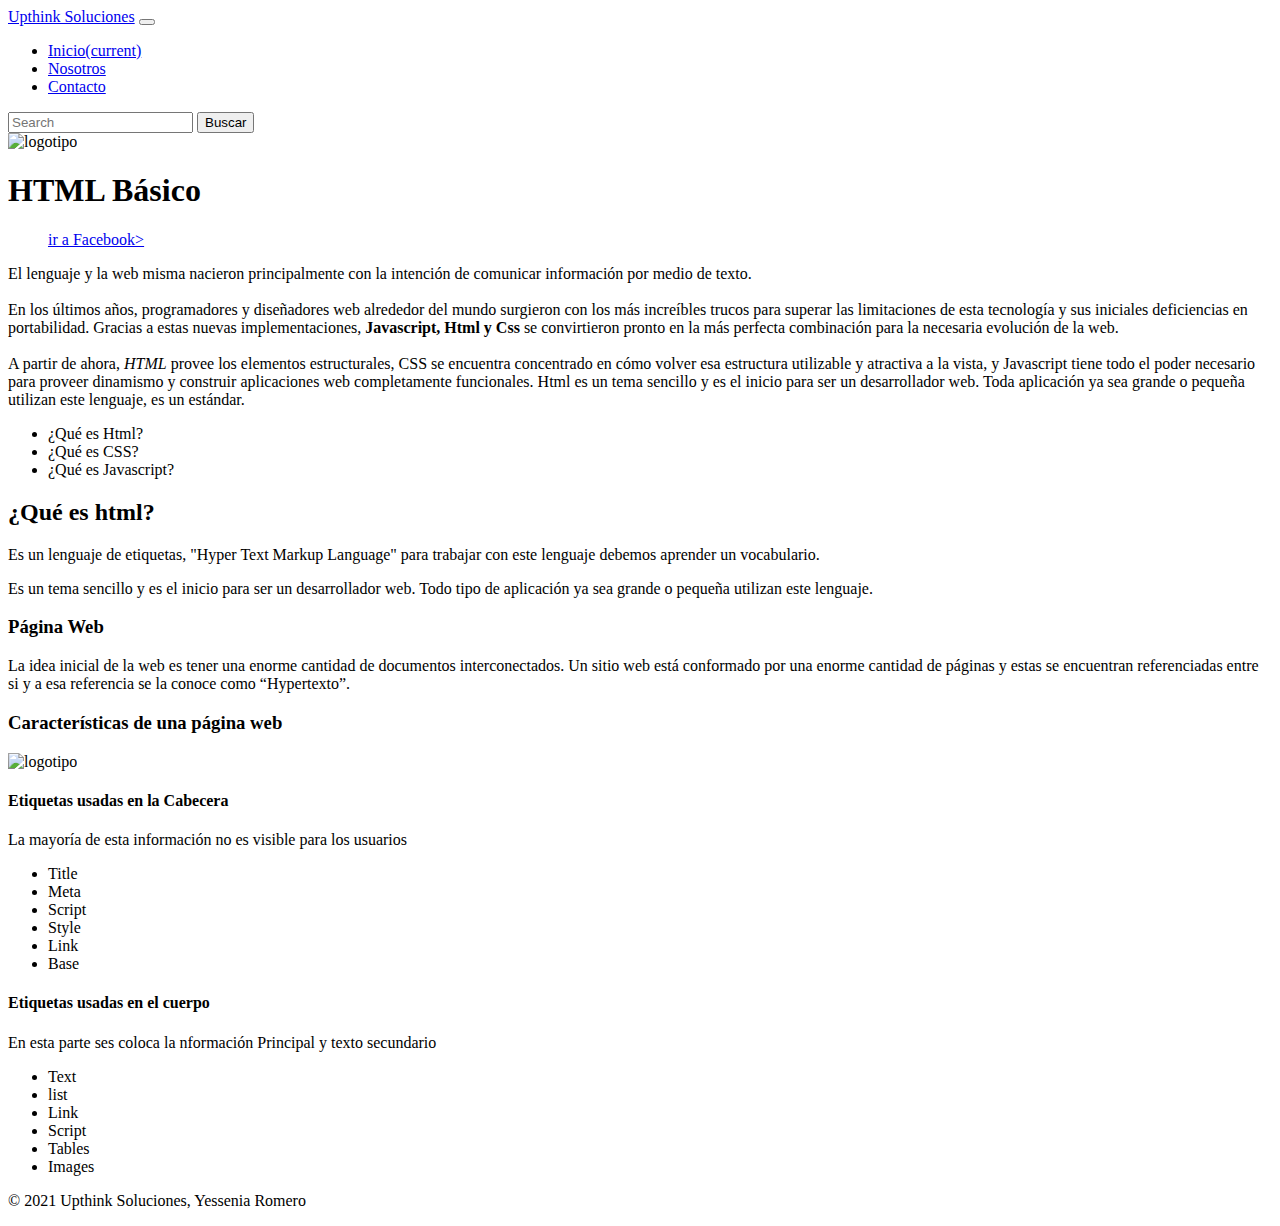
==== index1.html @ 0596ec1d "mi primer bootstrap" ====
<!DOCTYPE html>
<html lang="es">
  <head>
      <meta charset="utf-8">
      <meta http-equiv="X-UA-Compatible" content="IE=edge">
      <title>Upthink Soluciones</title>
      <link rel="shortcut icon" type="image/x-icon" href="imagen/favicon.ico">
      <meta name="description" content="Servicios de Formación, Consultoría, Auditorias y Asesoramiento especializado en Sistemas de Gestión, Ventas al por mayor">
      <meta name="viewport" content="width=device-width, initial-scale=1">
      <link rel="stylesheet" href="css/estiloscss">
      <link rel="stylesheet" href="css/normalize.css">
          <!--Bootstrap-->
      <link rel="stylesheet" href="https://cdn.jsdelivr.net/npm/bootstrap@4.5.3/dist/css/bootstrap.min.css" integrity="sha384-TX8t27EcRE3e/ihU7zmQxVncDAy5uIKz4rEkgIXeMed4M0jlfIDPvg6uqKI2xXr2" crossorigin="anonymous">

      <script src="" async defer></script>   
      <link href="../assets/dist/css/bootstrap.min.css" rel="stylesheet">
      <link href="sticky-footer-navbar.css" rel="stylesheet">
  </head>
    <body class="d-flex flex-column h-100">
      <header>
        <nav class="navbar navbar-expand-md navbar-dark fixed-top bg-dark">
            <a class="navbar-brand" href="#">Upthink Soluciones</a>
            <button class="navbar-toggler" type="button" data-toggle="collapse" data-target="#navbarCollapse" aria-controls="navbarCollapse" aria-expanded="false" aria-label="Toggle navigation">
                <span class="navbar-toggler-icon"></span> 
            </button>
            <div class="collapse navbar-collapse" id="navbarCollapse">
              <ul class="navbar-nav mr-auto">
                <li class="nav-item active">
                  <a class="nav-link" href="index.html">Inicio<span class="sr-only">(current)</span></a>
                </li>
                <li class="nav-item">
                  <a class="nav-link" href="Nosotros.html">Nosotros</a>
                </li>
                <li class="nav-item">
                  <a class="nav-link" href="Pruebaclase.html" tabindex="-1" aria-disabled="true">Contacto</a>
                </li>
              </ul>
              <form class="form-inline mt-2 mt-md-0">
                <input class="form-control mr-sm-2" type="text" placeholder="Search" aria-label="Search">
                <button class="btn btn-outline-success my-2 my-sm-0" type="submit">Buscar</button>
              </form>
            </div>
        </nav>
       
        <div>
            <img src="imagen/LOGO 2.1 recortado.png" width="110" alt="logotipo">
        </div>     
        <h1 class="text-info-left">HTML Básico</h1>
                   
        <nav>  
            <ul >
              <a target="_blank" href=https://www.facebook.com/ternuradeamordesayunos>ir a Facebook></ir></a>
            </ul>
        </nav>
      </header>
        <section class="wraper">
            <section class="main">
                <article>
                    <p> El lenguaje y la web misma nacieron principalmente con la intención de comunicar información por medio de texto.
                    <br> <br/>
                        En los últimos años, programadores y diseñadores web alrededor del mundo surgieron con los más increíbles trucos para superar las limitaciones de esta tecnología y sus iniciales deficiencias en portabilidad. Gracias a estas nuevas implementaciones, <B>Javascript, Html y Css</B> se convirtieron pronto en la más perfecta combinación para la necesaria evolución de la web.
                    <br> <br/>
                        A partir de ahora, <i>HTML</i> provee los elementos estructurales, CSS se encuentra concentrado en cómo volver esa estructura utilizable y atractiva a la vista, y Javascript tiene todo el poder necesario para proveer dinamismo y construir aplicaciones web completamente funcionales.
                        Html es un tema sencillo y es el inicio para ser un desarrollador web. Toda aplicación ya sea grande o pequeña utilizan este lenguaje, es un estándar.</p>
                    <ul>
                        <li><a ref="#">¿Qué es Html?</a></li>
                        <li><a ref="#">¿Qué es CSS?</a></li>
                        <li><a ref="#">¿Qué es Javascript?</a></li>
                    </ul>
                    <h2>¿Qué es html?</h2>
                    <p> Es un lenguaje de etiquetas, "Hyper Text Markup Language" para trabajar con este lenguaje debemos aprender un vocabulario.</p>
                    <p>Es un tema sencillo y es el inicio para ser un desarrollador web. Todo tipo de aplicación ya sea grande o pequeña utilizan este lenguaje.</p>                 
                </article>
            </section>
            <aside>
                <h3>Página Web</h3>
                <p>La idea inicial de la web es tener una enorme cantidad de documentos interconectados. Un sitio web está conformado por una enorme cantidad de páginas y estas se encuentran referenciadas entre si y a esa referencia se la conoce como “Hypertexto”.</p>
                <h3>Características de una página web</h3>
                    <img src="imagen/Tabla.png" width=700" alt="logotipo">
                <h4>Etiquetas usadas en la Cabecera</h5>
                    <p>La mayoría de esta información no es visible para los usuarios</p>
                    <ul>
                        <li>Title</li>
                        <li>Meta</li>
                        <li>Script</li>
                        <li>Style</li>
                        <li>Link</li>
                        <li>Base</li>
    
                    </ul>
                    <h4>Etiquetas usadas en el cuerpo</h5>
                    <p>En esta parte ses coloca la nformación Principal y texto secundario</p>
                    <ul>
                        <li>Text</li>
                        <li>list</li>
                        <li>Link</li>
                        <li>Script</li>
                        <li>Tables</li>
                        <li>Images</li>
                    </ul>              
            </aside>    
        </section>
      
      <footer>
        <div class="mt-5 p-4 bg-dark text-white text-center">
          <p>© 2021 Upthink Soluciones, Yessenia Romero</p>
        </div>
      </footer>                           
    </body>
</html>
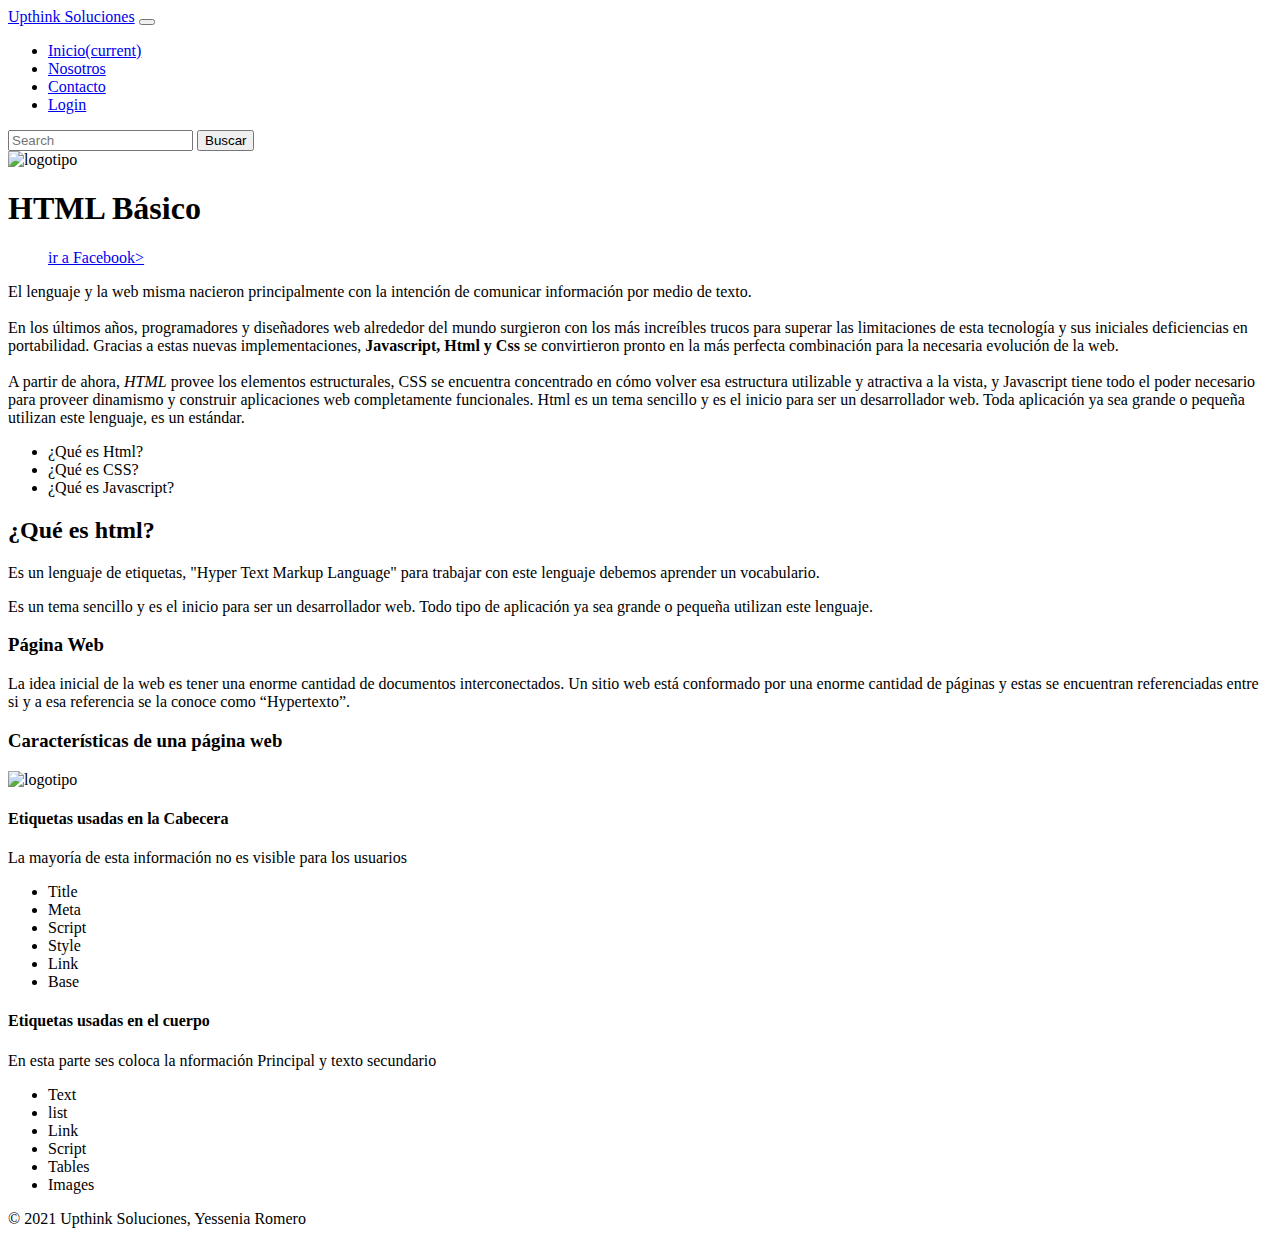
==== commit a6f3ac8d: "Insertando PHP 6" ====
--- a/index1.html
+++ b/index1.html
@@ -7,7 +7,7 @@
       <link rel="shortcut icon" type="image/x-icon" href="imagen/favicon.ico">
       <meta name="description" content="Servicios de Formación, Consultoría, Auditorias y Asesoramiento especializado en Sistemas de Gestión, Ventas al por mayor">
       <meta name="viewport" content="width=device-width, initial-scale=1">
-      <link rel="stylesheet" href="css/estiloscss">
+  
       <link rel="stylesheet" href="css/normalize.css">
           <!--Bootstrap-->
       <link rel="stylesheet" href="https://cdn.jsdelivr.net/npm/bootstrap@4.5.3/dist/css/bootstrap.min.css" integrity="sha384-TX8t27EcRE3e/ihU7zmQxVncDAy5uIKz4rEkgIXeMed4M0jlfIDPvg6uqKI2xXr2" crossorigin="anonymous">
@@ -29,10 +29,13 @@
                   <a class="nav-link" href="index.html">Inicio<span class="sr-only">(current)</span></a>
                 </li>
                 <li class="nav-item">
-                  <a class="nav-link" href="Nosotros.html">Nosotros</a>
+                  <a class="nav-link" href="Nosotros.php">Nosotros</a>
                 </li>
                 <li class="nav-item">
                   <a class="nav-link" href="Pruebaclase.html" tabindex="-1" aria-disabled="true">Contacto</a>
+                </li>
+                <li class="nav-item">
+                  <a class="nav-link" href="login.html">Login</a>
                 </li>
               </ul>
               <form class="form-inline mt-2 mt-md-0">
